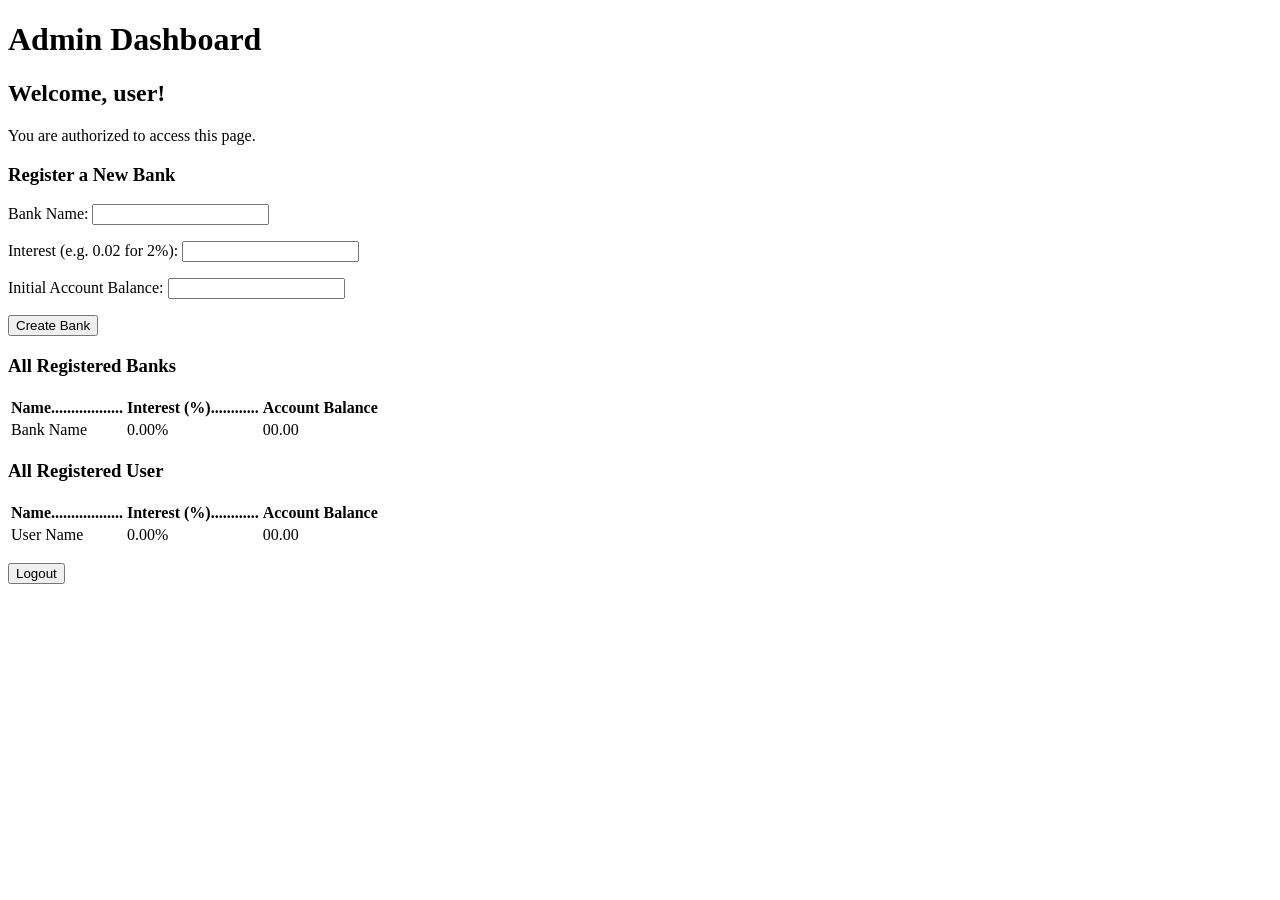
==== src/main/resources/templates/admin-dashboard.html @ 5faa877e "added users to admin dash working -v" ====
<!DOCTYPE html>
<html xmlns:th="http://www.thymeleaf.org" lang="en">
<head>
    <meta charset="UTF-8">
    <title>Admin Dashboard</title>
</head>
<body>
<h1>Admin Dashboard</h1>
<h2>Welcome, <span th:text="${username}">user</span>!</h2>
<p>You are authorized to access this page.</p>

<h3>Register a New Bank</h3>
<form th:action="@{/admin/bank/register}" method="post">
    <label for="name">Bank Name:</label>
    <input type="text" id="name" name="name" required><br>
    <p></p>

    <label for="interest">Interest (e.g. 0.02 for 2%):</label>
    <input type="number" step="0.0001" id="interest" name="interest" required><br>
    <p></p>

    <label for="account">Initial Account Balance:</label>
    <input type="number" step="1" id="account" name="account" required><br>

    <p></p>
    <button type="submit">Create Bank</button>
</form>

<p th:if="${error}" th:text="${error}" style="color:red;"></p>
<p th:if="${success}" th:text="${success}" style="color:green;"></p>

<h3>All Registered Banks</h3>

<table>
    <thead>
    <tr>
        <th>Name..................</th>
        <th>Interest (%)............</th>
        <th>Account Balance</th>
    </tr>
    </thead>
    <tbody>
    <tr th:each="bank : ${banks}">
        <td th:text="${bank.name}">Bank Name</td>
        <td th:text="${bank.interest}">0.00%</td>
        <td th:text="${bank.account}">00.00</td>
    </tr>
    </tbody>
</table>

<h3>All Registered User</h3>

<table>
    <thead>
    <tr>
        <th>Name..................</th>
        <th>Interest (%)............</th>
        <th>Account Balance</th>
    </tr>
    </thead>
    <tbody>
    <tr th:each="user : ${users}">
        <td th:text="${user.name}">User Name</td>
        <td th:text="${user.interest}">0.00%</td>
        <td th:text="${user.account}">00.00</td>
    </tr>
    </tbody>
</table>

<p></p>
<form th:action="@{/logout}" method="post">
    <button type="submit">Logout</button>
</form>
</body>
</html>
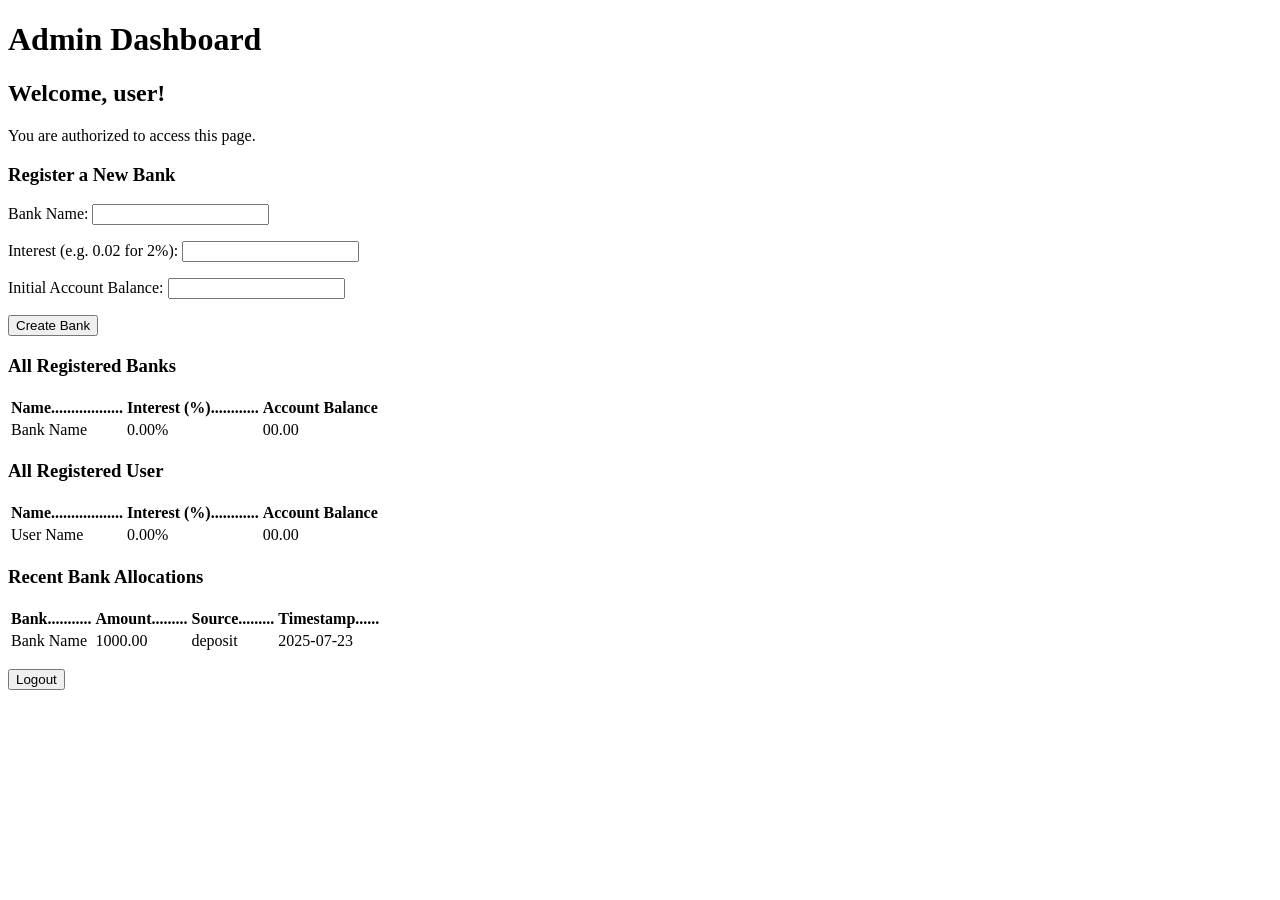
==== commit 33a76f24: "added allocation to admin dash" ====
--- a/src/main/resources/templates/admin-dashboard.html
+++ b/src/main/resources/templates/admin-dashboard.html
@@ -67,6 +67,26 @@
     </tbody>
 </table>
 
+<h3>Recent Bank Allocations</h3>
+<table>
+    <thead>
+    <tr>
+        <th>Bank...........</th>
+        <th>Amount.........</th>
+        <th>Source.........</th>
+        <th>Timestamp......</th>
+    </tr>
+    </thead>
+    <tbody>
+    <tr th:each="alloc : ${allocations}">
+        <td th:text="${alloc.bank.name}">Bank Name</td>
+        <td th:text="${alloc.amount}">1000.00</td>
+        <td th:text="${alloc.source}">deposit</td>
+        <td th:text="${#temporals.format(alloc.timestamp, 'yyyy-MM-dd HH:mm')}">2025-07-23</td>
+    </tr>
+    </tbody>
+</table>
+
 <p></p>
 <form th:action="@{/logout}" method="post">
     <button type="submit">Logout</button>
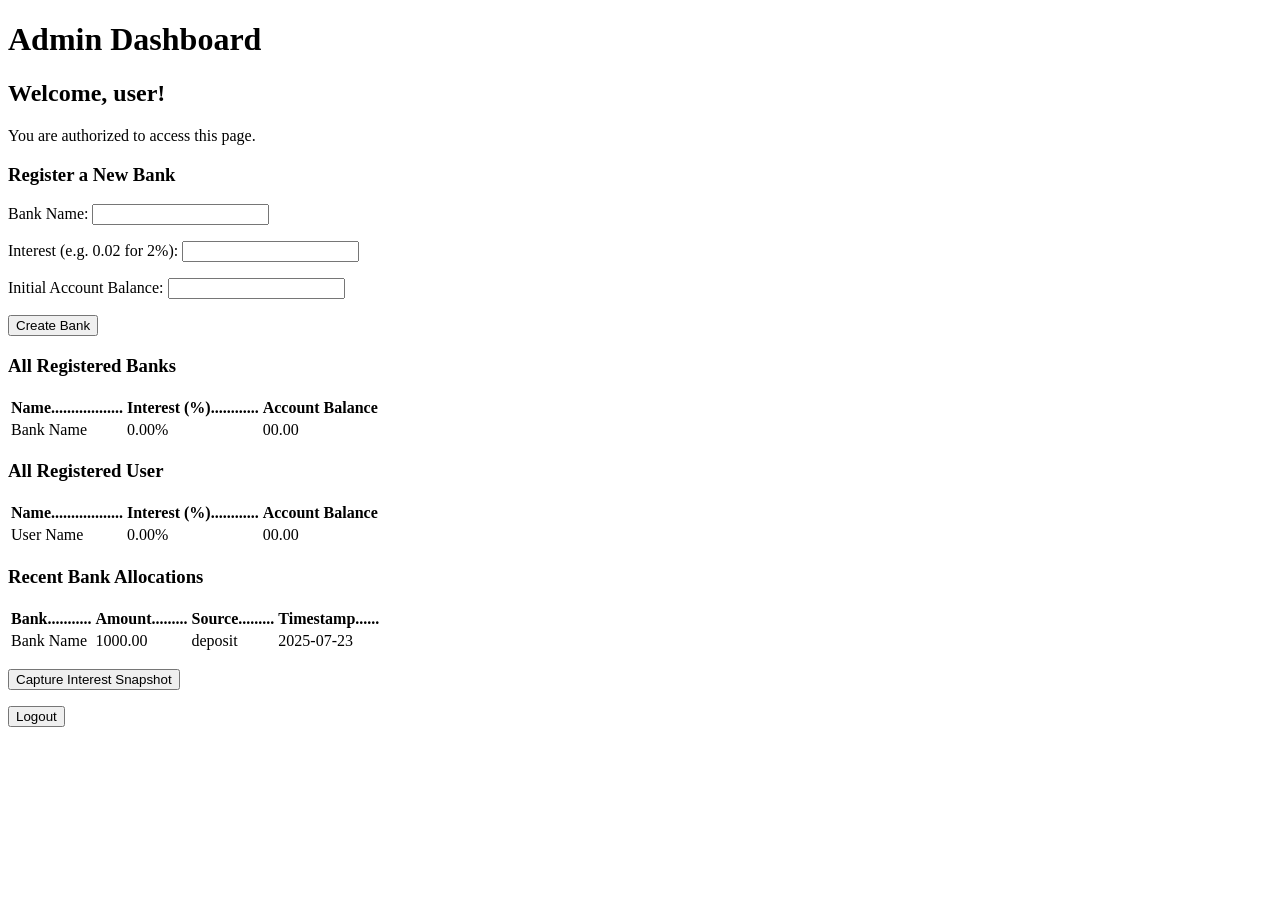
==== commit aefbe4dd: "added interest rate capture snapshot" ====
--- a/src/main/resources/templates/admin-dashboard.html
+++ b/src/main/resources/templates/admin-dashboard.html
@@ -86,6 +86,13 @@
     </tr>
     </tbody>
 </table>
+<p></p>
+<form th:action="@{/admin/snapshot}" method="post">
+    <button type="submit">Capture Interest Snapshot</button>
+</form>
+
+<p th:if="${snapshotSuccess}" th:text="${snapshotSuccess}" style="color:green;"></p>
+<p th:if="${snapshotError}" th:text="${snapshotError}" style="color:red;"></p>
 
 <p></p>
 <form th:action="@{/logout}" method="post">
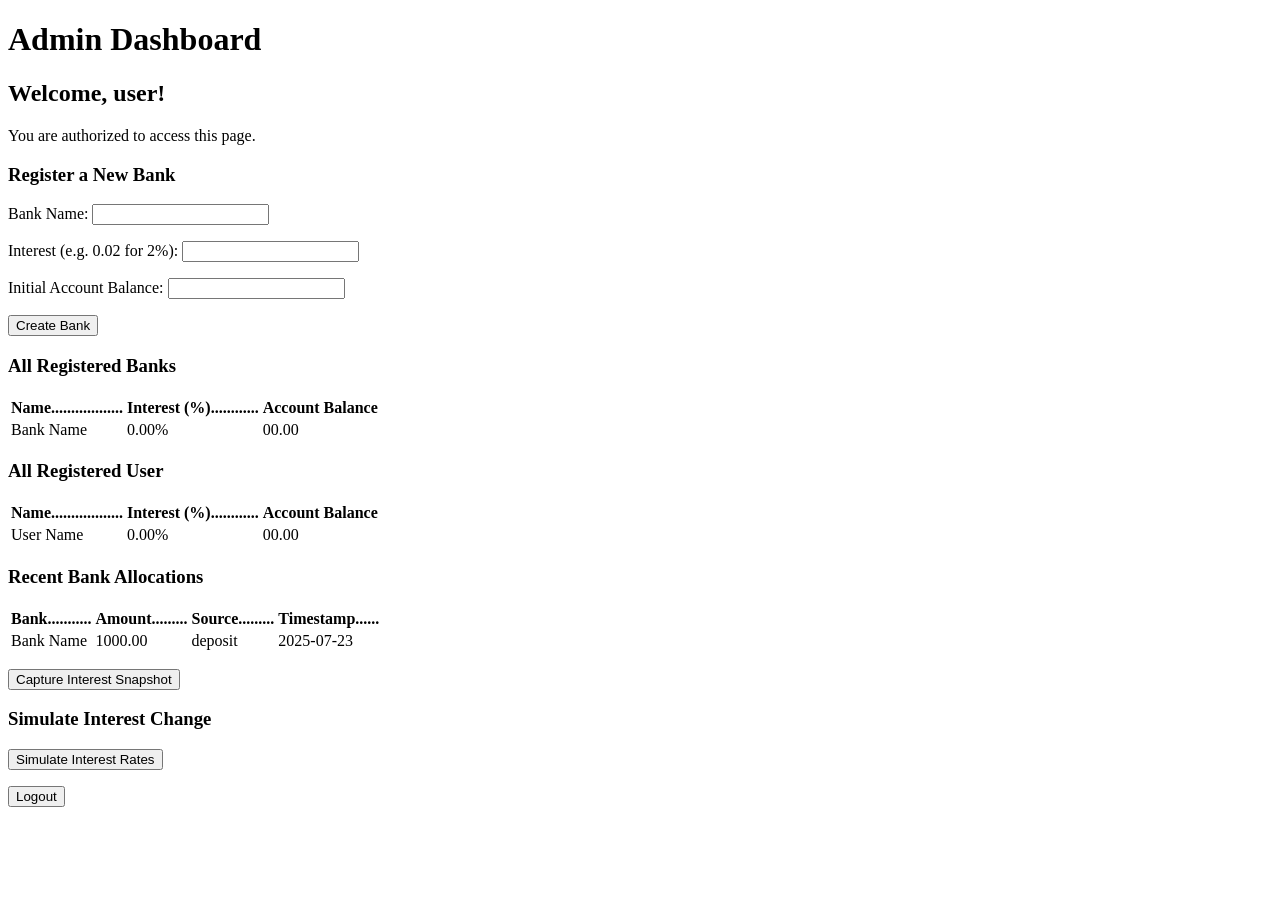
==== commit fdef8833: "added bank change interest simulation" ====
--- a/src/main/resources/templates/admin-dashboard.html
+++ b/src/main/resources/templates/admin-dashboard.html
@@ -93,6 +93,14 @@
 
 <p th:if="${snapshotSuccess}" th:text="${snapshotSuccess}" style="color:green;"></p>
 <p th:if="${snapshotError}" th:text="${snapshotError}" style="color:red;"></p>
+<p></p>
+<h3>Simulate Interest Change</h3>
+<form th:action="@{/admin/simulate-interest}" method="post">
+    <button type="submit">Simulate Interest Rates</button>
+</form>
+
+<!-- Show success message -->
+<p th:if="${success}" th:text="${success}" style="color:green;"></p>
 
 <p></p>
 <form th:action="@{/logout}" method="post">
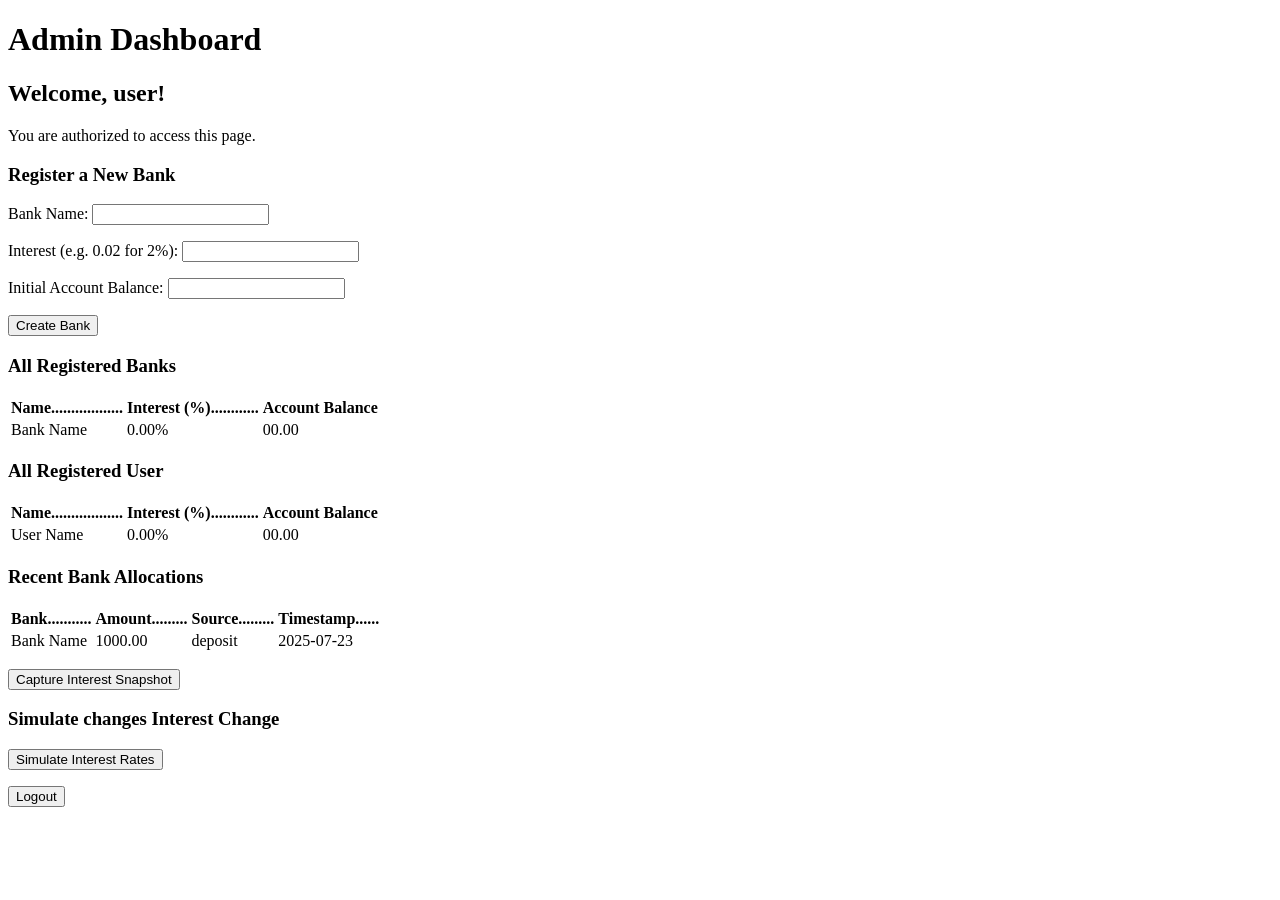
==== commit aeb3ec46: "update bank change interest simulation" ====
--- a/src/main/resources/templates/admin-dashboard.html
+++ b/src/main/resources/templates/admin-dashboard.html
@@ -94,11 +94,15 @@
 <p th:if="${snapshotSuccess}" th:text="${snapshotSuccess}" style="color:green;"></p>
 <p th:if="${snapshotError}" th:text="${snapshotError}" style="color:red;"></p>
 <p></p>
-<h3>Simulate Interest Change</h3>
-<form th:action="@{/admin/simulate-interest}" method="post">
+<h3>Simulate changes Interest Change</h3>
+<form th:action="@{/admin/simulate-interest}" method="post" onsubmit="return confirmSimulation();">
     <button type="submit">Simulate Interest Rates</button>
 </form>
-
+<script>
+    function confirmSimulation() {
+        return confirm("Are you sure you want to simulate interest changes?\nThis will affect all bank rates.");
+    }
+</script>
 <!-- Show success message -->
 <p th:if="${success}" th:text="${success}" style="color:green;"></p>
 
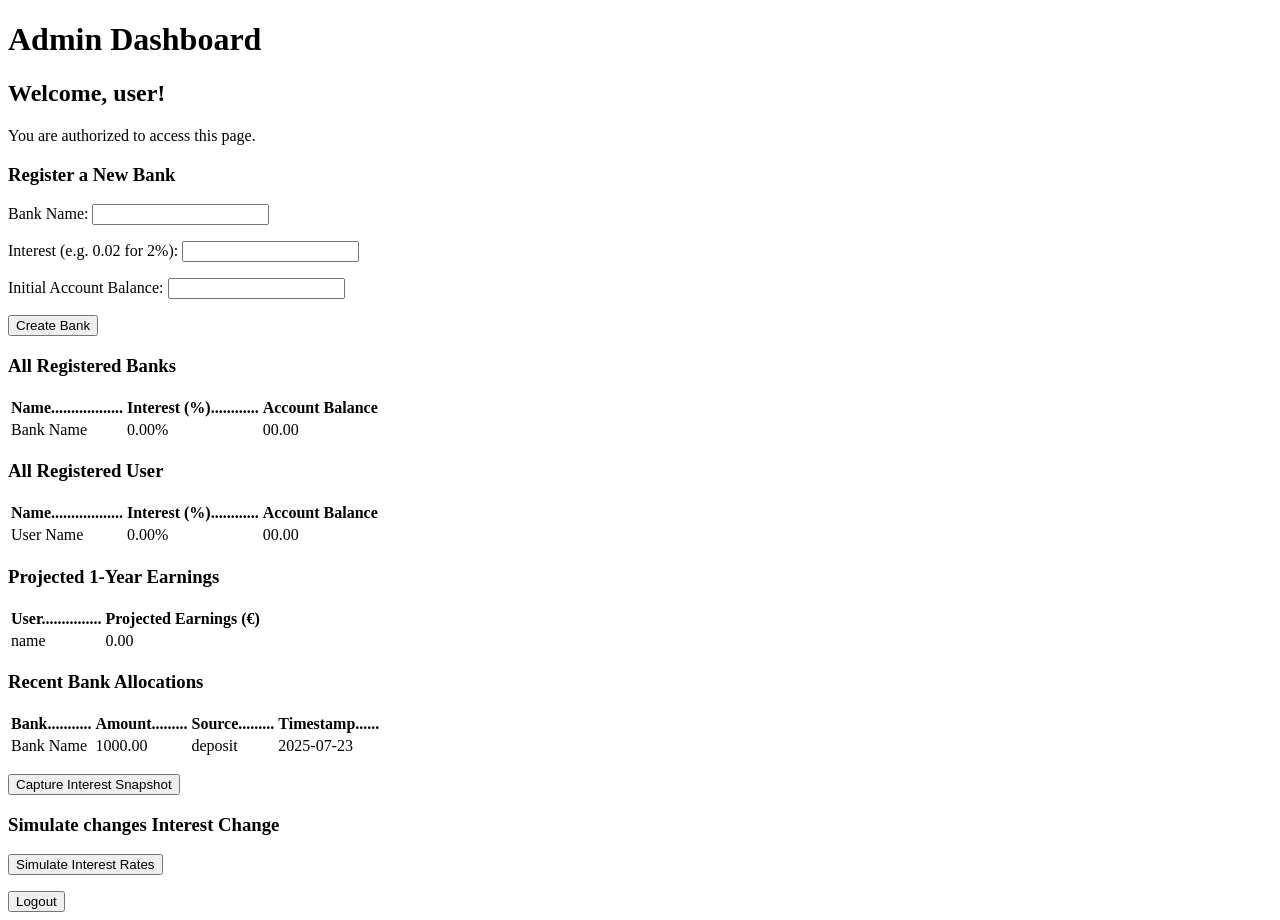
==== commit c7fcbaa3: "added projections" ====
--- a/src/main/resources/templates/admin-dashboard.html
+++ b/src/main/resources/templates/admin-dashboard.html
@@ -67,6 +67,23 @@
     </tbody>
 </table>
 
+<h3>Projected 1-Year Earnings</h3>
+<table>
+    <thead>
+    <tr>
+        <th>User...............</th>
+        <th>Projected Earnings (€)</th>
+    </tr>
+    </thead>
+    <tbody>
+    <tr th:each="p : ${projections}">
+        <td th:text="${p.name}">name</td>
+        <td th:text="${p.projection}">0.00</td>
+    </tr>
+    </tbody>
+</table>
+
+
 <h3>Recent Bank Allocations</h3>
 <table>
     <thead>
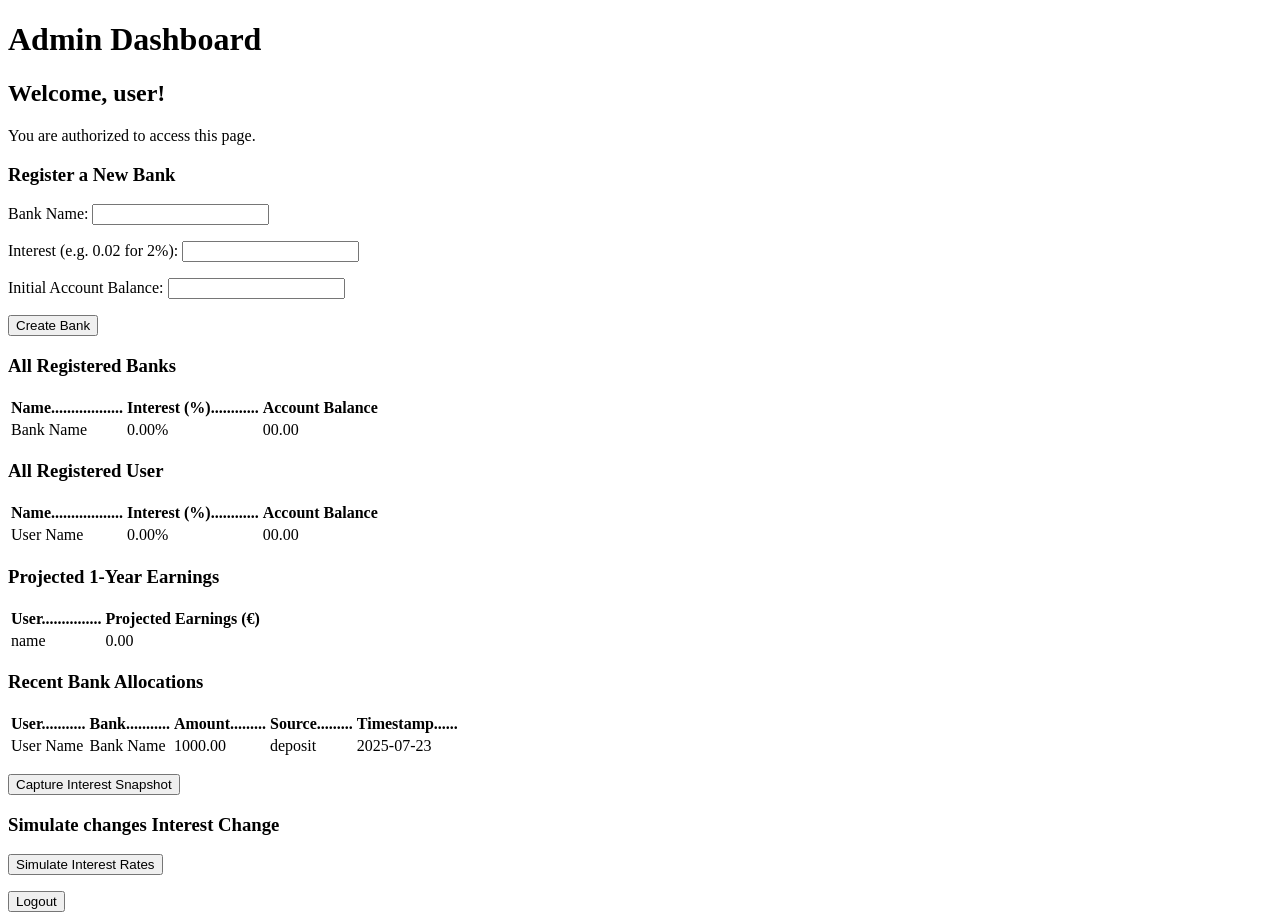
==== commit 453a9ecb: "added transaction history to user dashboard" ====
--- a/src/main/resources/templates/admin-dashboard.html
+++ b/src/main/resources/templates/admin-dashboard.html
@@ -88,6 +88,7 @@
 <table>
     <thead>
     <tr>
+        <th>User...........</th>
         <th>Bank...........</th>
         <th>Amount.........</th>
         <th>Source.........</th>
@@ -96,6 +97,7 @@
     </thead>
     <tbody>
     <tr th:each="alloc : ${allocations}">
+        <td th:text="${alloc.user.name}">User Name</td>
         <td th:text="${alloc.bank.name}">Bank Name</td>
         <td th:text="${alloc.amount}">1000.00</td>
         <td th:text="${alloc.source}">deposit</td>
